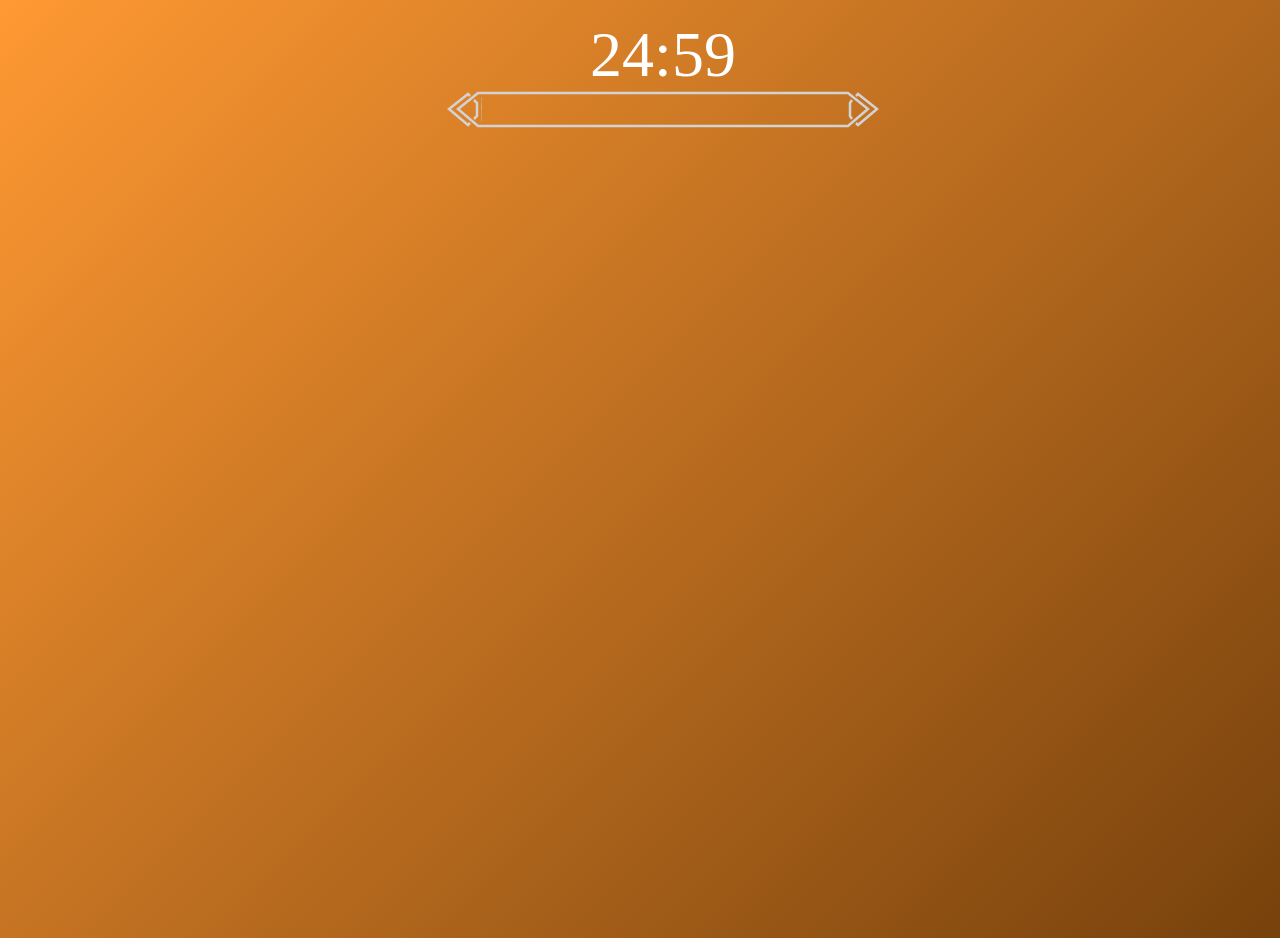
==== index.html @ 3a32f748 "Add files via upload" ====
<!DOCTYPE html>
<html>
  <head>
    <title>Hello, World!</title>
    <link rel="stylesheet" href="styles.css" />
  </head>
  <body>
      <p class="TimerClockClass" id="TimerClock" ></p>
      
       
       <svg height="42px" width="440px"  class="center">
      
      <defs>
        <linearGradient id="grad1" >
          <stop offset="0%" stop-color=#ccf2ff />
          <stop offset="20%" stop-color=#b3ffff />
          <stop offset="45%" stop-color=#99ccff />
          <stop offset="100%" stop-color=#454891 />
        </linearGradient>
        <linearGradient id="grad_opa" x1="0%" y1="0%" x2="0%" y2="100%">
        <stop offset="40%" style="stop-color:white;stop-opacity:0" />
        <stop offset="100%" style="stop-color:white;stop-opacity:0.7" />
        </linearGradient>
    
      </defs>
      
      <mask id="svgmask1" >
      <rect width=364 height="25" x="38" y="10" rx="1" ry="1" fill="white" id="maskRect"/>
      </mask>
  
      <rect id="timerrect" width="364" height="25" x="38" y="10" rx="1" ry="1" fill="url(#grad1)" mask= "url(#svgmask1)" />
      <rect width="364" height="12.5" x="38" y="10" rx="1" ry="1" fill="url(#grad_opa)" mask= "url(#svgmask1)"/>
       <polyline points="35,6 405,6 425,22 405,39 35,39 15,22 35,6 36,6" style="stroke: lightgray;stroke-width:2.5;fill:none" />
      
      <polyline points="413,9 415,7 434,22 415,38 413,36" style="stroke: lightgray;stroke-width:2.5;fill:none" />
      <polyline points="27,9 25,7 6,22 25,38 27,36" style="stroke: lightgray;stroke-width:2.5;fill:none" />
      
      <polyline points="31,13 34,16 34,29 31,32 " style="stroke: lightgray;stroke-width:2.5;fill:none" />
      <polyline points="409,13 407,16 407,29 409,32 " style="stroke: lightgray;stroke-width:2.5;fill:none" />
     
      </svg>
      
      <style>
  .video-wrapper {
    width: 90vw;  
    height: 90vh-40;        
    margin: 0 auto;      
  }

  .video-wrapper iframe {
    width: 100%;
    height: 100%;
    border: 0;
    aspect-ratio: 16 / 9;
  }
</style>

<div class="video-wrapper">
  <iframe width="1120" height="630" src="https://www.youtube.com/embed/Y4KX-owEk98?si=3QA2KroGg3Ra6azB?enablejsapi=1" title="YouTube video player" frameborder="0" allow="accelerometer; autoplay; clipboard-write; encrypted-media; gyroscope; picture-in-picture; web-share" referrerpolicy="strict-origin-when-cross-origin" allowfullscreen>
  </iframe>
</div>
      
<script src="script.js"></script>
  </body>
</html>
---- styles.css ----
.center {
  display: flex;
  justify-content: center;
  align-items: center;
  margin: auto;
  line-height: 0%;
  
}


.TimerClockClass {
	color: white;
	font-family:verdana;
	font-size:400%;
	text-align:center;
	line-height: 1;
	margin: 0;
	
}

.TimerClockClass:hover {
	color: white;
	font-family:verdana;
	font-size:400%;
	text-align:center;
	line-height: 1;
	margin: 0;
}

.greenbutton{
  background-color: #04AA6D;
  color: white;
  font-size: 15px;
  padding: 12px;
  border: none;
  border-radius: 5px;
  cursor: pointer;
}

.greenbutton:hover {
  background-color: #059862;
}


html, body {
  width: 100%;
  height:100%;
}

body {
    padding: 15px;
    background: linear-gradient(-45deg, #cc8800, #805500, #4d2600, #ff9933);
    background-size: 400% 400%;
    animation: gradient 15s ease infinite;
}

@keyframes gradient {
    0% {
        background-position: 0% 50%;
    }
    50% {
        background-position: 100% 50%;
    }
    100% {
        background-position: 0% 50%;
    }
}
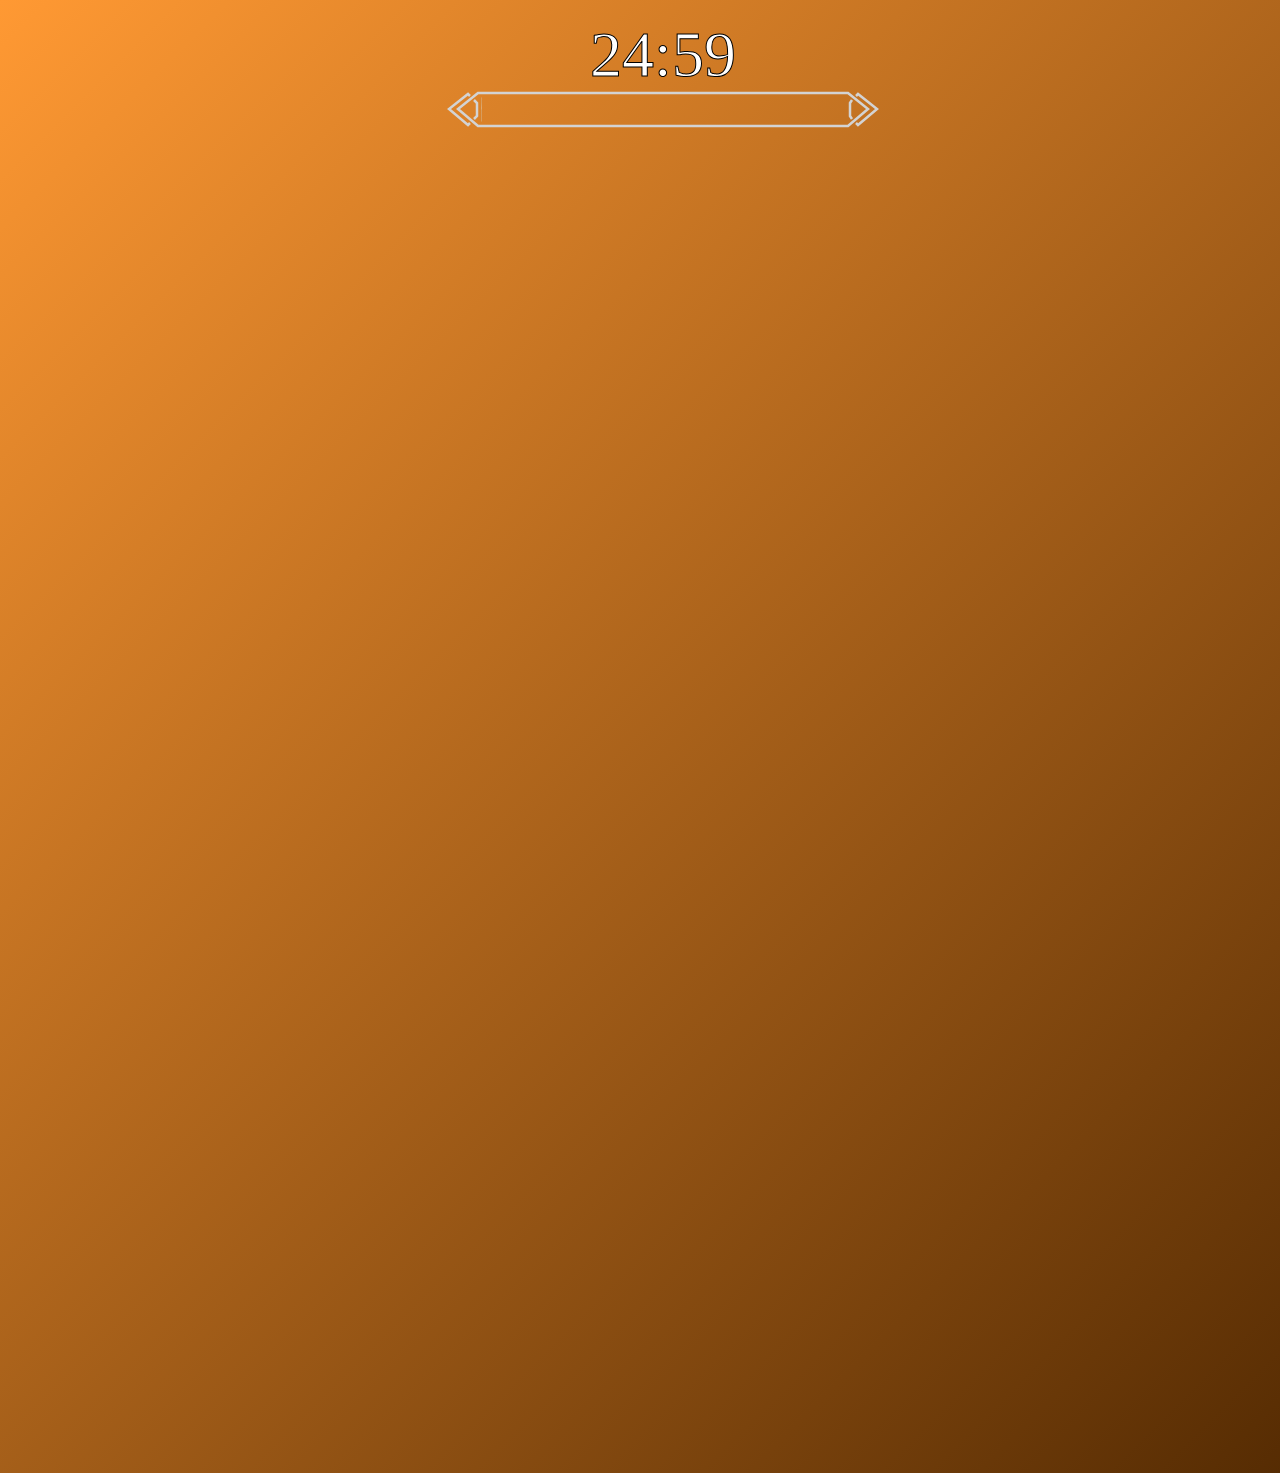
==== commit b2f291fc: "Update index.html" ====
--- a/index.html
+++ b/index.html
@@ -44,7 +44,8 @@
   .video-wrapper {
     width: 90vw;  
     height: 90vh-40;        
-    margin: 0 auto;      
+    margin: 0 auto;
+    padding: 10px;
   }
 
   .video-wrapper iframe {
@@ -59,7 +60,9 @@
   <iframe width="1120" height="630" src="https://www.youtube.com/embed/Y4KX-owEk98?si=3QA2KroGg3Ra6azB?enablejsapi=1" title="YouTube video player" frameborder="0" allow="accelerometer; autoplay; clipboard-write; encrypted-media; gyroscope; picture-in-picture; web-share" referrerpolicy="strict-origin-when-cross-origin" allowfullscreen>
   </iframe>
 </div>
-      
+<div class="video-wrapper">
+    <iframe width="560" height="315" src="https://www.youtube.com/embed/xWtfo9kuRTU?si=a5XCpOk0ojIppAfy" title="YouTube video player" frameborder="0" allow="accelerometer; autoplay; clipboard-write; encrypted-media; gyroscope; picture-in-picture; web-share" referrerpolicy="strict-origin-when-cross-origin" allowfullscreen></iframe>
+</div> 
 <script src="script.js"></script>
   </body>
 </html>
--- a/styles.css
+++ b/styles.css
@@ -15,6 +15,7 @@
 	text-align:center;
 	line-height: 1;
 	margin: 0;
+	-webkit-text-stroke: 1px black
 	
 }
 
@@ -64,4 +65,4 @@
     100% {
         background-position: 0% 50%;
     }
-}+}
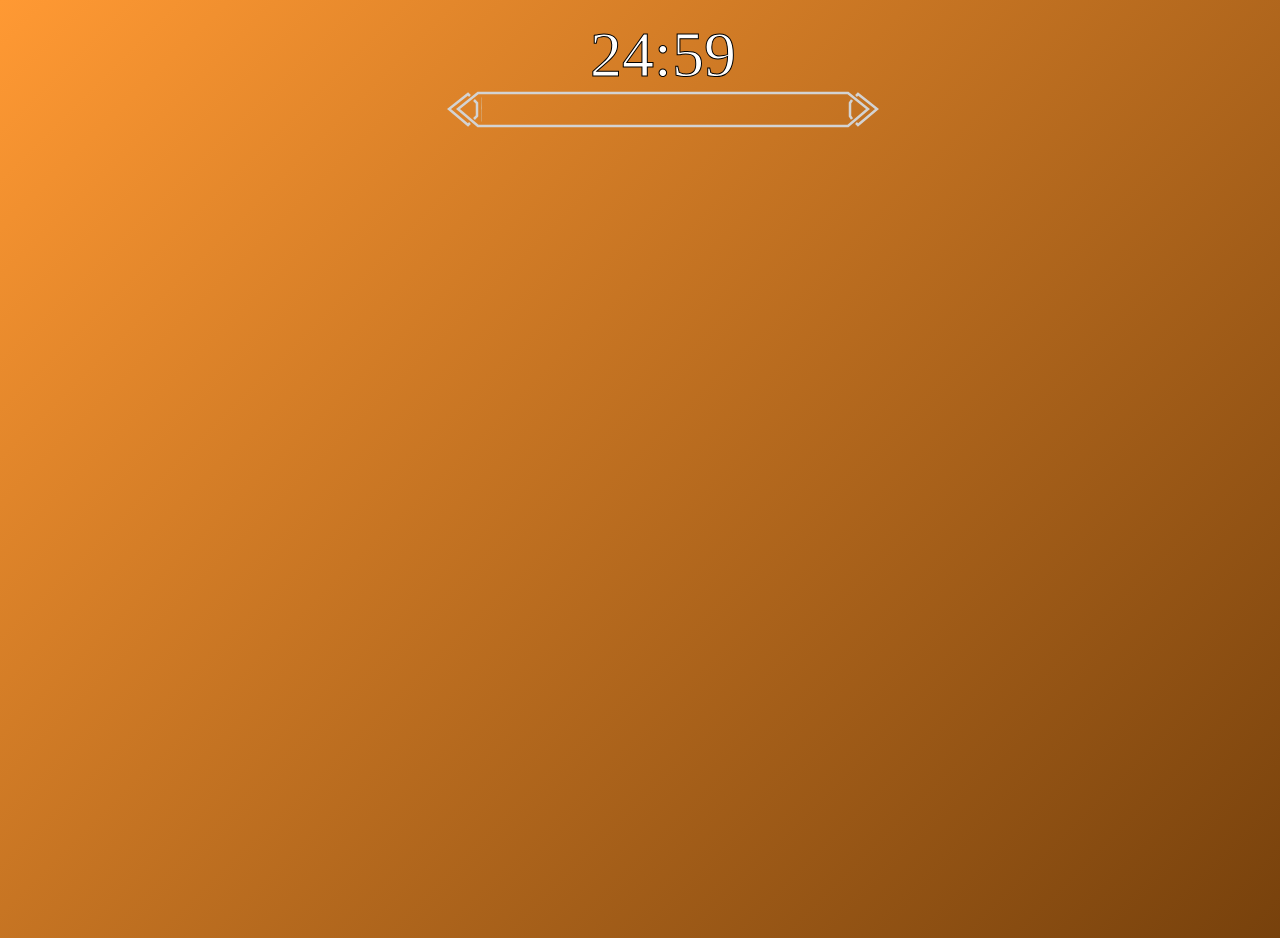
==== commit 41c7a652: "Update index.html" ====
--- a/index.html
+++ b/index.html
@@ -57,11 +57,7 @@
 </style>
 
 <div class="video-wrapper">
-  <iframe width="1120" height="630" src="https://www.youtube.com/embed/Y4KX-owEk98?si=3QA2KroGg3Ra6azB?enablejsapi=1" title="YouTube video player" frameborder="0" allow="accelerometer; autoplay; clipboard-write; encrypted-media; gyroscope; picture-in-picture; web-share" referrerpolicy="strict-origin-when-cross-origin" allowfullscreen>
-  </iframe>
-</div>
-<div class="video-wrapper">
-    <iframe width="560" height="315" src="https://www.youtube.com/embed/xWtfo9kuRTU?si=a5XCpOk0ojIppAfy" title="YouTube video player" frameborder="0" allow="accelerometer; autoplay; clipboard-write; encrypted-media; gyroscope; picture-in-picture; web-share" referrerpolicy="strict-origin-when-cross-origin" allowfullscreen></iframe>
+    <iframe  width="1120" height="630" src="https://www.youtube.com/embed/xWtfo9kuRTU?si=a5XCpOk0ojIppAfy" title="YouTube video player" frameborder="0" allow="accelerometer; autoplay; clipboard-write; encrypted-media; gyroscope; picture-in-picture; web-share" referrerpolicy="strict-origin-when-cross-origin" allowfullscreen></iframe>
 </div> 
 <script src="script.js"></script>
   </body>
